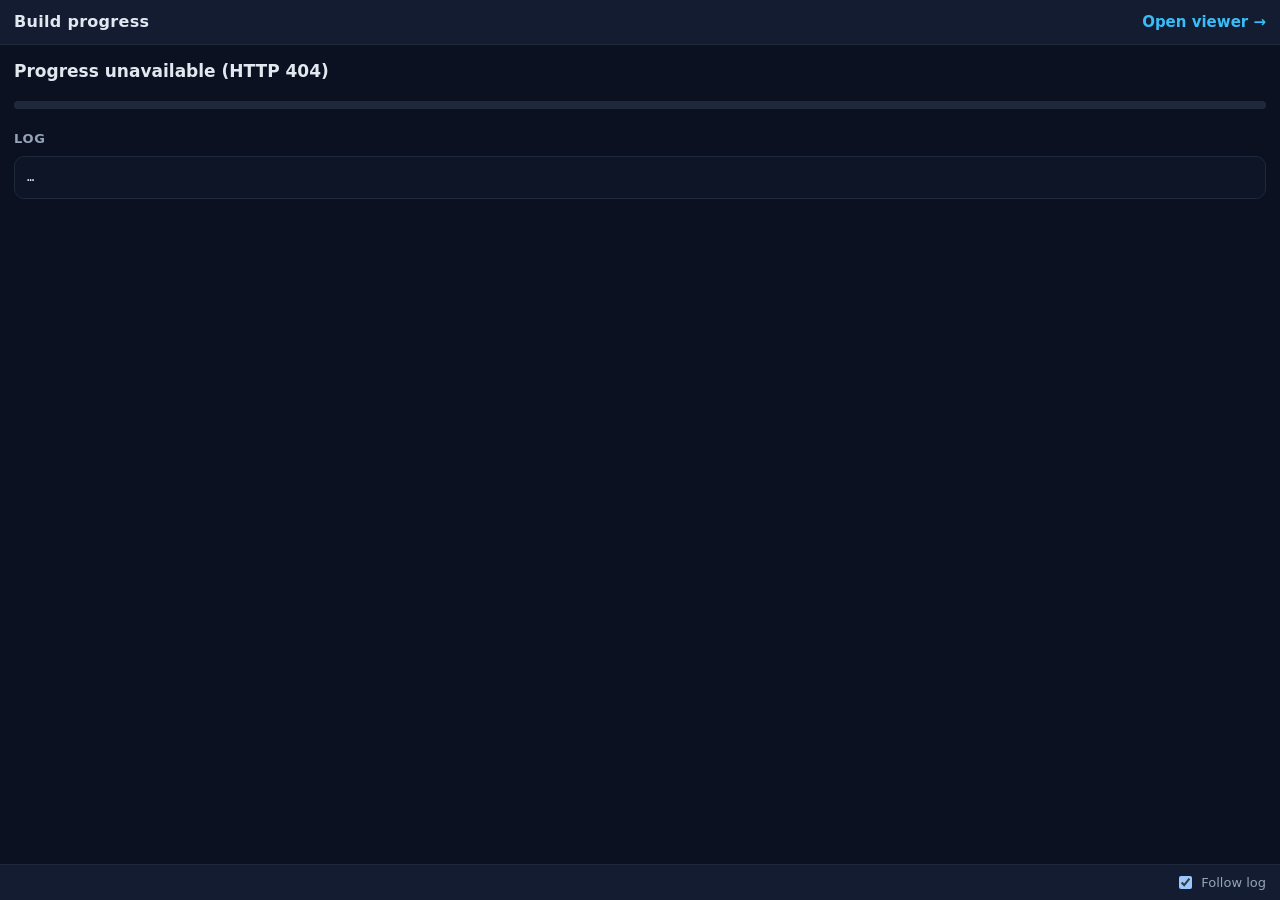
==== web/logs.html @ 62d87b36 "Report build progress on disk and at /logs, drop alive_progress Provisioning had no observable middl" ====
<!DOCTYPE html>
<html lang="en">
<head>
<meta charset="UTF-8">
<meta name="viewport" content="width=device-width, initial-scale=1.0">
<meta name="color-scheme" content="dark">
<title>Music Graph — build progress</title>
<link rel="stylesheet" href="styles.css">
<link rel="icon" href="data:image/svg+xml,<svg xmlns='http://www.w3.org/2000/svg' viewBox='0 0 16 16'><text y='14' font-size='14'>%F0%9F%8E%B5</text></svg>">
<style>
  main { overflow-y: auto; padding: 14px; }
  #summary { margin: 0 0 4px; font-size: 17px; font-weight: 600; }
  #status  { margin: 0 0 16px; font-size: 13px; color: var(--muted); overflow-wrap: anywhere; }

  #bar-outer {
    height: 8px; margin-bottom: 18px; border-radius: 999px;
    background: var(--edge); overflow: hidden;
  }
  #bar-inner {
    height: 100%; width: 0; border-radius: 999px;
    background: var(--accent); transition: width 0.4s ease;
  }
  #bar-inner.failed { background: #f87171; }

  ol#steps { margin: 0 0 20px; padding: 0; list-style: none; }
  ol#steps li {
    display: flex; align-items: baseline; gap: 9px;
    padding: 7px 0; border-bottom: 1px solid var(--edge); font-size: 14px;
  }
  ol#steps li:last-child { border-bottom: 0; }
  .mark { width: 16px; flex: none; text-align: center; font-size: 13px; }
  .s-done    .mark { color: #34d399; }
  .s-running .mark { color: var(--accent); }
  .s-failed  .mark { color: #f87171; }
  .s-pending { color: var(--muted); }
  .s-running { color: var(--text); font-weight: 600; }
  .s-failed  { color: #fca5a5; }
  .elapsed { margin-left: auto; font-size: 12px; color: var(--muted); font-variant-numeric: tabular-nums; }

  h2 { margin: 0 0 8px; font-size: 13px; text-transform: uppercase;
       letter-spacing: 0.7px; color: var(--muted); }
  pre#log {
    margin: 0; padding: 12px; max-height: 46vh; overflow: auto;
    background: #0d1526; border: 1px solid var(--edge); border-radius: var(--radius);
    font-size: 12px; line-height: 1.45; white-space: pre-wrap; overflow-wrap: anywhere;
  }
  footer a, footer label { color: var(--muted); font-size: 13px; }
  #toggles { margin-left: auto; display: flex; align-items: center; gap: 6px; }
</style>
</head>
<body>

<header>
  <h1>Build&nbsp;progress</h1>
  <a href="/" style="margin-left:auto;color:var(--accent);font-weight:600;text-decoration:none">Open viewer &rarr;</a>
</header>

<main>
  <p id="summary">Loading…</p>
  <p id="status"></p>
  <div id="bar-outer"><div id="bar-inner"></div></div>
  <ol id="steps"></ol>
  <h2>Log</h2>
  <pre id="log">…</pre>
</main>

<footer>
  <span class="muted" id="updated"></span>
  <span id="toggles">
    <input type="checkbox" id="follow" checked>
    <label for="follow">Follow log</label>
  </span>
</footer>

<script>
'use strict';
const $ = (id) => document.getElementById(id);
const MARKS = { done: '✓', running: '●', failed: '✗', pending: '○' };

function fmt(seconds) {
  if (!seconds || seconds < 1) return '';
  if (seconds < 60) return seconds + 's';
  if (seconds < 3600) return Math.floor(seconds / 60) + 'm ' + (seconds % 60) + 's';
  return Math.floor(seconds / 3600) + 'h ' + Math.floor((seconds % 3600) / 60) + 'm';
}

function esc(s) {
  return String(s).replace(/[&<>"']/g, (c) => (
    { '&': '&amp;', '<': '&lt;', '>': '&gt;', '"': '&quot;', "'": '&#39;' }[c]));
}

function render(p) {
  const total = p.total || 0;
  const pct = total ? Math.round((p.done / total) * 100) : 0;

  if (p.failed)        $('summary').textContent = 'Failed — see the log below';
  else if (p.finished) $('summary').textContent = 'Finished — the graph is ready';
  else if (total)      $('summary').textContent = `Step ${p.done + 1} of ${total} — ${pct}% complete`;
  else                 $('summary').textContent = 'Waiting for the build to start…';

  $('status').textContent = p.status || '';
  $('bar-inner').style.width = pct + '%';
  $('bar-inner').classList.toggle('failed', !!p.failed);

  // Steps not yet reached are absent from the file, so pad to the known total
  // rather than letting the list grow as the run proceeds.
  const rows = [];
  for (let i = 1; i <= Math.max(total, p.steps.length); i += 1) {
    const s = p.steps.find((x) => x.n === i);
    const state = s ? s.state : 'pending';
    const name = s ? s.name : '…';
    const el = (state === 'done' || state === 'failed') ? fmt(s.elapsed) : '';
    rows.push(`<li class="s-${state}"><span class="mark">${MARKS[state]}</span>`
            + `<span>${esc(name)}</span><span class="elapsed">${el}</span></li>`);
  }
  $('steps').innerHTML = rows.join('');

  const log = $('log');
  const atBottom = log.scrollHeight - log.scrollTop - log.clientHeight < 40;
  log.textContent = (p.log || []).join('\n') || '(nothing logged yet)';
  if ($('follow').checked && atBottom) log.scrollTop = log.scrollHeight;

  $('updated').textContent = 'updated ' + new Date().toLocaleTimeString();
  return p.finished || p.failed;
}

async function poll() {
  let stop = false;
  try {
    const res = await fetch('/api/progress', { cache: 'no-store' });
    if (res.ok) stop = render(await res.json());
    else $('summary').textContent = 'Progress unavailable (HTTP ' + res.status + ')';
  } catch (err) {
    $('summary').textContent = 'Cannot reach the server — retrying…';
  }
  // Back off once there is nothing left to watch.
  setTimeout(poll, stop ? 30000 : 4000);
}
poll();
</script>
</body>
</html>
---- web/styles.css ----
:root {
  --bg: #0b1120;
  --panel: #131c31;
  --edge: #1e293b;
  --text: #e2e8f0;
  --muted: #94a3b8;
  --accent: #38bdf8;
  --radius: 10px;
}

* { box-sizing: border-box; }

html, body {
  margin: 0;
  height: 100%;
  background: var(--bg);
  color: var(--text);
  font: 15px/1.5 ui-sans-serif, system-ui, -apple-system, "Segoe UI", Roboto, sans-serif;
  overscroll-behavior: none;
}

body {
  display: flex;
  flex-direction: column;
}

/* ------------------------------------------------------------------ header */

header {
  display: flex;
  align-items: center;
  gap: 12px;
  padding: 10px 14px;
  background: var(--panel);
  border-bottom: 1px solid var(--edge);
  flex-wrap: wrap;
}

h1 {
  margin: 0;
  font-size: 16px;
  font-weight: 600;
  letter-spacing: 0.3px;
  white-space: nowrap;
}

#search-form {
  display: flex;
  gap: 8px;
  flex: 1 1 240px;
  min-width: 0;
}

input[type="search"] {
  flex: 1;
  min-width: 0;
  padding: 10px 12px;
  font-size: 16px; /* 16px stops iOS zooming the page on focus */
  color: var(--text);
  background: #0d1526;
  border: 1px solid var(--edge);
  border-radius: var(--radius);
}

input[type="search"]:focus {
  outline: 2px solid var(--accent);
  outline-offset: -1px;
}

button {
  padding: 10px 16px;
  font-size: 15px;
  font-weight: 600;
  color: #06121f;
  background: var(--accent);
  border: 0;
  border-radius: var(--radius);
  cursor: pointer;
}

button:disabled { opacity: 0.55; cursor: default; }

.linkish {
  background: none;
  color: var(--muted);
  font-weight: 500;
  padding: 4px 8px;
  text-decoration: underline;
}

/* -------------------------------------------------------------------- main */

main {
  position: relative;
  flex: 1;
  min-height: 0;
}

#graph {
  position: absolute;
  inset: 0;
  touch-action: none; /* let sigma own pan/zoom gestures */
}

.overlay {
  position: absolute;
  top: 50%;
  left: 50%;
  transform: translate(-50%, -50%);
  text-align: center;
  color: var(--muted);
  pointer-events: none;
  z-index: 2;
}

.overlay p { margin: 4px 0; }
.muted { color: var(--muted); font-size: 13px; }

#spinner {
  display: flex;
  align-items: center;
  gap: 10px;
  padding: 10px 18px;
  background: rgba(19, 28, 49, 0.94);
  border: 1px solid var(--edge);
  border-radius: var(--radius);
}

/* An id selector outranks the user-agent's [hidden] rule, so without this the
   spinner stays on screen after loading finishes. */
#spinner[hidden] { display: none; }

.dot {
  width: 12px;
  height: 12px;
  border: 2px solid var(--accent);
  border-top-color: transparent;
  border-radius: 50%;
  animation: spin 0.8s linear infinite;
}

@keyframes spin { to { transform: rotate(360deg); } }

@media (prefers-reduced-motion: reduce) {
  .dot { animation-duration: 2.4s; }
}

/* ------------------------------------------------------------------- panel */

#panel {
  position: absolute;
  top: 12px;
  right: 12px;
  width: min(330px, calc(100vw - 24px));
  max-height: calc(100% - 24px);
  overflow-y: auto;
  padding: 16px;
  background: rgba(19, 28, 49, 0.97);
  border: 1px solid var(--edge);
  border-radius: var(--radius);
  z-index: 3;
}

#panel[hidden] { display: none; }

#panel-close {
  float: right;
  padding: 0 6px;
  font-size: 22px;
  line-height: 1;
  color: var(--muted);
  background: none;
}

.pill {
  display: inline-block;
  padding: 2px 9px;
  font-size: 11px;
  font-weight: 700;
  text-transform: uppercase;
  letter-spacing: 0.6px;
  color: #06121f;
  border-radius: 999px;
}

#panel h2 {
  margin: 10px 0 12px;
  font-size: 18px;
  line-height: 1.3;
  overflow-wrap: anywhere;
}

#panel-meta {
  display: grid;
  grid-template-columns: auto 1fr;
  gap: 3px 12px;
  margin: 0 0 12px;
  font-size: 13px;
}

#panel-meta dt { color: var(--muted); }
#panel-meta dd { margin: 0; text-align: right; overflow-wrap: anywhere; }

#panel-profile {
  margin: 0 0 14px;
  font-size: 13px;
  color: var(--muted);
  max-height: 180px;
  overflow-y: auto;
  overflow-wrap: anywhere;
}

#panel-expand { width: 100%; }
#panel-expand[hidden] { display: none; }

/* ------------------------------------------------------------------ footer */

footer {
  display: flex;
  align-items: center;
  gap: 14px;
  padding: 8px 14px;
  background: var(--panel);
  border-top: 1px solid var(--edge);
  font-size: 13px;
  flex-wrap: wrap;
}

#legend {
  display: flex;
  gap: 12px;
  margin: 0;
  padding: 0;
  list-style: none;
  flex-wrap: wrap;
}

#legend li { display: flex; align-items: center; gap: 5px; }

#legend i {
  width: 10px;
  height: 10px;
  border-radius: 50%;
}

#counts { margin-left: auto; }
#counts a, .overlay a { color: var(--accent); }
footer a.linkish { text-decoration: underline; }

/* ------------------------------------------------------------------- toast */

.toast {
  position: fixed;
  left: 50%;
  bottom: 64px;
  transform: translateX(-50%);
  max-width: min(420px, calc(100vw - 32px));
  padding: 10px 16px;
  background: #7f1d1d;
  color: #fee2e2;
  border-radius: var(--radius);
  z-index: 10;
}

@media (max-width: 560px) {
  h1 { font-size: 15px; }
  #counts { display: none; }
  #panel { top: auto; bottom: 12px; left: 12px; right: 12px; width: auto; max-height: 52%; }
}
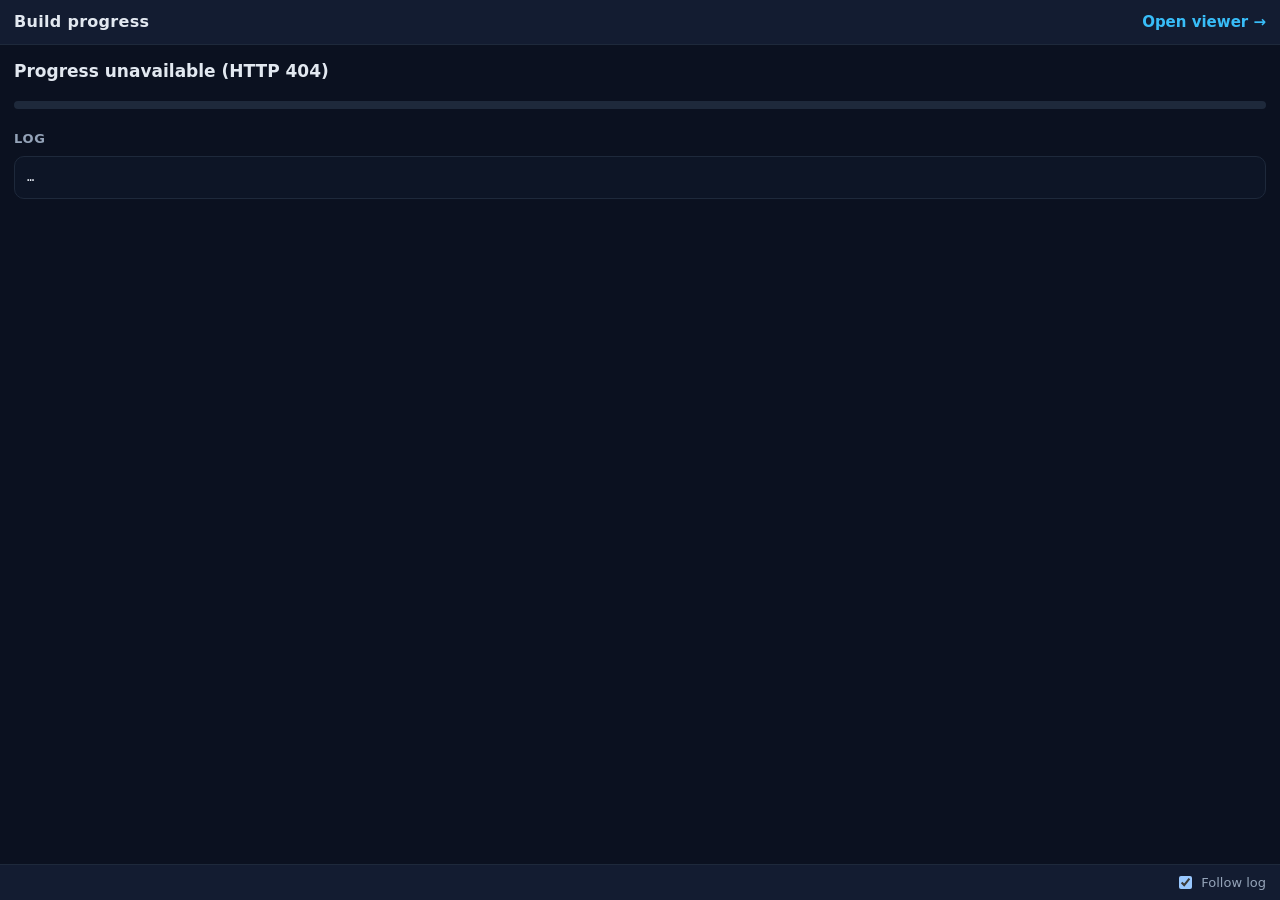
==== commit e6fdb699: "UI: rename to Discograph, widen search box, thicken strokes, show release artist - index.html/logs.h" ====
--- a/web/logs.html
+++ b/web/logs.html
@@ -4,7 +4,7 @@
 <meta charset="UTF-8">
 <meta name="viewport" content="width=device-width, initial-scale=1.0">
 <meta name="color-scheme" content="dark">
-<title>Music Graph — build progress</title>
+<title>Discograph — build progress</title>
 <link rel="stylesheet" href="styles.css">
 <link rel="icon" href="data:image/svg+xml,<svg xmlns='http://www.w3.org/2000/svg' viewBox='0 0 16 16'><text y='14' font-size='14'>%F0%9F%8E%B5</text></svg>">
 <style>
@@ -33,6 +33,8 @@
   .s-running .mark { color: var(--accent); }
   .s-failed  .mark { color: #f87171; }
   .s-pending { color: var(--muted); }
+  .s-skipped { color: var(--muted); }
+  .s-skipped .mark { color: var(--muted); }
   .s-running { color: var(--text); font-weight: 600; }
   .s-failed  { color: #fca5a5; }
   .elapsed { margin-left: auto; font-size: 12px; color: var(--muted); font-variant-numeric: tabular-nums; }
@@ -75,7 +77,7 @@
 <script>
 'use strict';
 const $ = (id) => document.getElementById(id);
-const MARKS = { done: '✓', running: '●', failed: '✗', pending: '○' };
+const MARKS = { done: '✓', running: '●', failed: '✗', skipped: '–', pending: '○' };
 
 function fmt(seconds) {
   if (!seconds || seconds < 1) return '';
--- a/web/styles.css
+++ b/web/styles.css
@@ -47,14 +47,17 @@
 #search-form {
   display: flex;
   gap: 8px;
-  flex: 1 1 240px;
+  /* h1 doesn't grow, so this is the only item absorbing header width beyond
+     its own basis -- raised from 420px so it asserts more room up front
+     rather than relying on leftover space to stretch into. */
+  flex: 1 1 640px;
   min-width: 0;
 }
 
 input[type="search"] {
   flex: 1;
   min-width: 0;
-  padding: 10px 12px;
+  padding: 11px 14px;
   font-size: 16px; /* 16px stops iOS zooming the page on focus */
   color: var(--text);
   background: #0d1526;
@@ -65,6 +68,89 @@
 input[type="search"]:focus {
   outline: 2px solid var(--accent);
   outline-offset: -1px;
+}
+
+.search-box {
+  position: relative;
+  flex: 1;
+  min-width: 0;
+}
+
+/* Live-search dropdown: positioned against .search-box, not the whole header,
+   so it hugs the input regardless of how the header wraps on narrow screens. */
+.suggestions {
+  position: absolute;
+  top: calc(100% + 6px);
+  left: 0;
+  right: 0;
+  margin: 0;
+  padding: 6px;
+  list-style: none;
+  background: var(--panel);
+  border: 1px solid var(--edge);
+  border-radius: var(--radius);
+  max-height: 60vh;
+  overflow-y: auto;
+  z-index: 5;
+  box-shadow: 0 12px 24px rgba(0, 0, 0, 0.35);
+}
+
+.suggestions[hidden] { display: none; }
+
+.suggestion {
+  display: flex;
+  align-items: flex-start;
+  gap: 10px;
+  padding: 8px 10px;
+  border-radius: calc(var(--radius) - 4px);
+  cursor: pointer;
+}
+
+.suggestion:hover,
+.suggestion.active {
+  background: rgba(148, 163, 184, 0.14);
+}
+
+.suggestion-dot {
+  flex: none;
+  width: 9px;
+  height: 9px;
+  margin-top: 6px;
+  border-radius: 50%;
+}
+
+.suggestion-body {
+  min-width: 0;
+  flex: 1;
+}
+
+.suggestion-title {
+  display: flex;
+  align-items: baseline;
+  gap: 8px;
+  font-size: 14px;
+  font-weight: 600;
+  overflow-wrap: anywhere;
+}
+
+.suggestion-kind {
+  flex: none;
+  font-size: 10px;
+  font-weight: 700;
+  text-transform: uppercase;
+  letter-spacing: 0.5px;
+  color: var(--muted);
+}
+
+.suggestion-sub {
+  margin-top: 2px;
+  font-size: 12px;
+  color: var(--muted);
+  overflow: hidden;
+  text-overflow: ellipsis;
+  display: -webkit-box;
+  -webkit-line-clamp: 2;
+  -webkit-box-orient: vertical;
 }
 
 button {
@@ -161,17 +247,6 @@
   z-index: 3;
 }
 
-#panel[hidden] { display: none; }
-
-#panel-close {
-  float: right;
-  padding: 0 6px;
-  font-size: 22px;
-  line-height: 1;
-  color: var(--muted);
-  background: none;
-}
-
 .pill {
   display: inline-block;
   padding: 2px 9px;
@@ -210,9 +285,6 @@
   overflow-wrap: anywhere;
 }
 
-#panel-expand { width: 100%; }
-#panel-expand[hidden] { display: none; }
-
 /* ------------------------------------------------------------------ footer */
 
 footer {
@@ -266,4 +338,7 @@
   h1 { font-size: 15px; }
   #counts { display: none; }
   #panel { top: auto; bottom: 12px; left: 12px; right: 12px; width: auto; max-height: 52%; }
-}
+  /* Claim the full row on its own rather than sharing one with h1 -- the
+     420px flex-basis above is a desktop hint, not a phone-width one. */
+  #search-form { flex-basis: 100%; }
+}
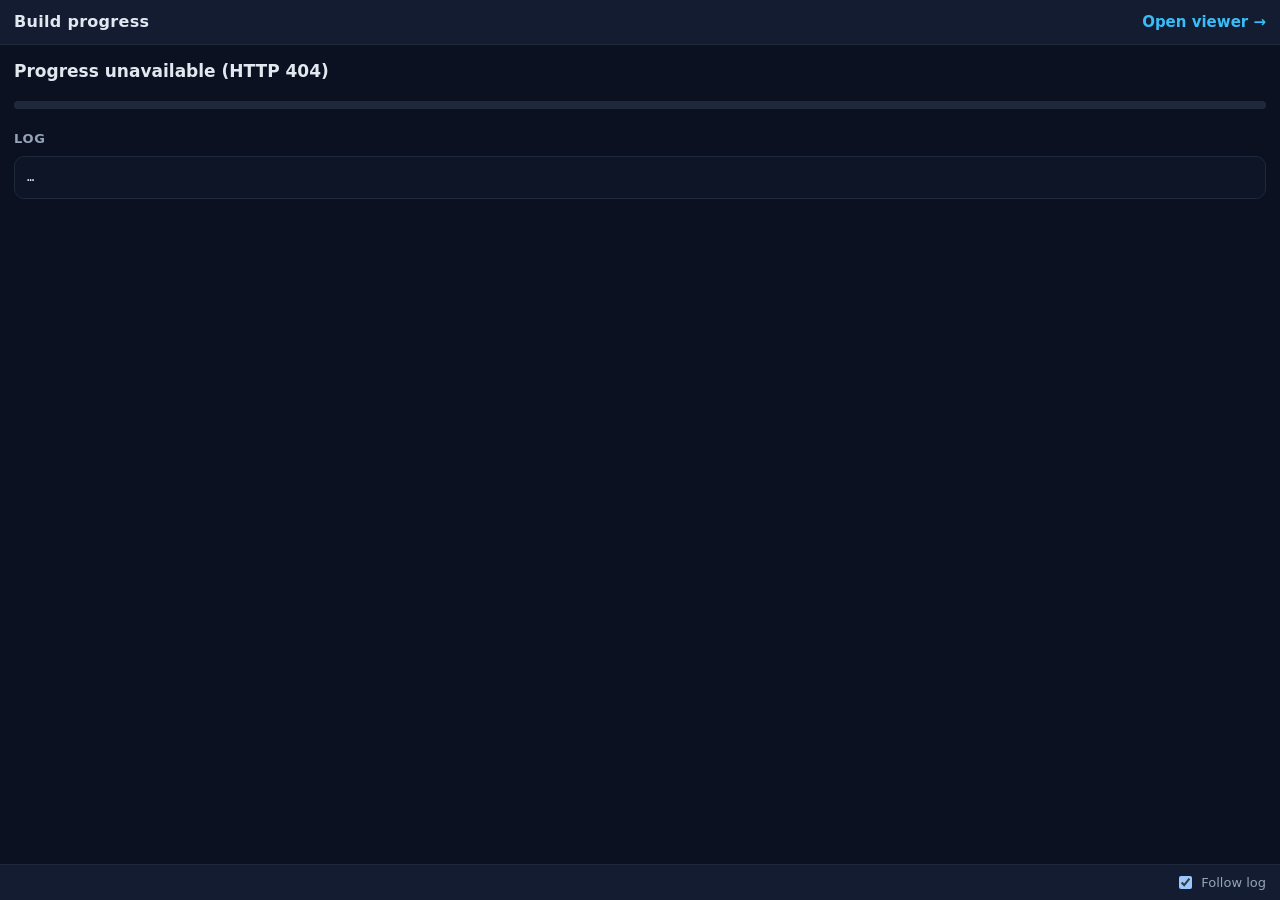
==== commit 71c94494: "Header: switch to grid so the search box actually fills the bar; add glitter ball to the title The f" ====
--- a/web/logs.html
+++ b/web/logs.html
@@ -4,7 +4,7 @@
 <meta charset="UTF-8">
 <meta name="viewport" content="width=device-width, initial-scale=1.0">
 <meta name="color-scheme" content="dark">
-<title>Discograph — build progress</title>
+<title>🪩 Discograph — build progress</title>
 <link rel="stylesheet" href="styles.css">
 <link rel="icon" href="data:image/svg+xml,<svg xmlns='http://www.w3.org/2000/svg' viewBox='0 0 16 16'><text y='14' font-size='14'>%F0%9F%8E%B5</text></svg>">
 <style>
--- a/web/styles.css
+++ b/web/styles.css
@@ -26,14 +26,18 @@
 
 /* ------------------------------------------------------------------ header */
 
+/* Grid, not flex: a flex-basis hint on #search-form only ever set its
+   *starting* size, and flexbox was free to just... not grow it to fill the
+   row beyond that. `minmax(0, 1fr)` has no such ambiguity -- that column
+   *is* everything left over after h1's own width, full stop. */
 header {
-  display: flex;
+  display: grid;
+  grid-template-columns: auto minmax(0, 1fr);
   align-items: center;
   gap: 12px;
   padding: 10px 14px;
   background: var(--panel);
   border-bottom: 1px solid var(--edge);
-  flex-wrap: wrap;
 }
 
 h1 {
@@ -47,10 +51,6 @@
 #search-form {
   display: flex;
   gap: 8px;
-  /* h1 doesn't grow, so this is the only item absorbing header width beyond
-     its own basis -- raised from 420px so it asserts more room up front
-     rather than relying on leftover space to stretch into. */
-  flex: 1 1 640px;
   min-width: 0;
 }
 
@@ -338,7 +338,7 @@
   h1 { font-size: 15px; }
   #counts { display: none; }
   #panel { top: auto; bottom: 12px; left: 12px; right: 12px; width: auto; max-height: 52%; }
-  /* Claim the full row on its own rather than sharing one with h1 -- the
-     420px flex-basis above is a desktop hint, not a phone-width one. */
-  #search-form { flex-basis: 100%; }
-}
+  /* h1 and the search form each claim a full row of their own instead of
+     sharing one. */
+  header { grid-template-columns: 1fr; }
+}
